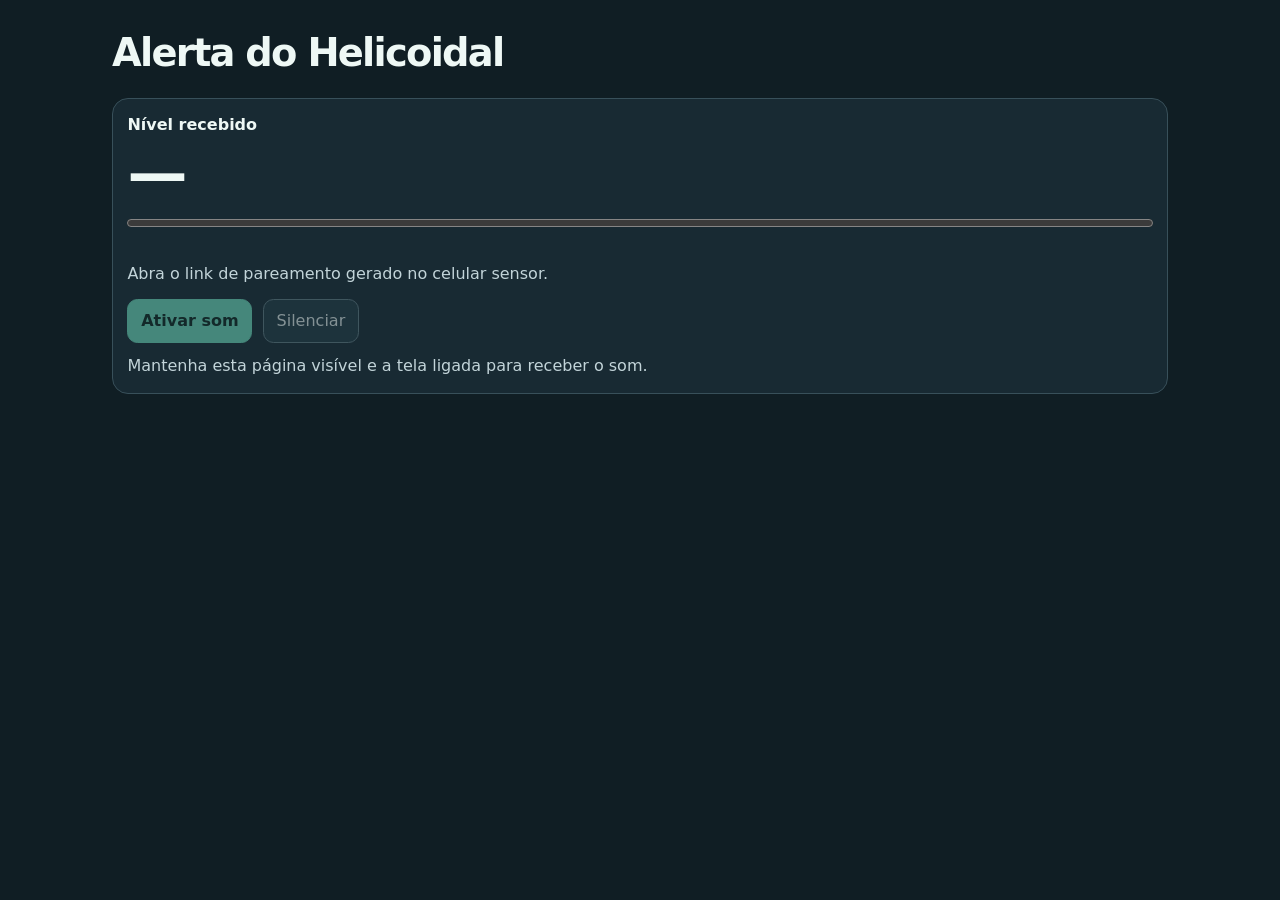
==== alerta.html @ 5292f3f2 "Publica piloto com alerta remoto (6fd8179)" ====
<!doctype html>
<html lang="pt-BR">
<head>
  <meta charset="utf-8">
  <meta name="viewport" content="width=device-width, initial-scale=1">
  <meta name="referrer" content="no-referrer">
  <meta name="theme-color" content="#101e24">
  <title>Alerta do Helicoidal</title>
  <link rel="stylesheet" href="./styles.css">
  <link rel="icon" href="./icon-192.png">
  <script type="module" src="./alerta.mjs"></script>
</head>
<body>
  <main>
    <header><h1>Alerta do Helicoidal</h1></header>
    <section class="controls" aria-label="Leitura remota">
      <label for="level">Nível recebido</label>
      <output id="level">—</output>
      <progress id="meter" max="100" value="0" aria-label="Nível recebido"></progress>
      <p id="connection" role="status">Abra o link de pareamento gerado no celular sensor.</p>
      <p id="alarm-status" role="status"></p>
      <div class="buttons">
        <button id="enable" class="primary" disabled>Ativar som</button>
        <button id="silence" disabled>Silenciar</button>
      </div>
      <p>Mantenha esta página visível e a tela ligada para receber o som.</p>
    </section>
  </main>
</body>
</html>
---- styles.css ----
:root {
  color-scheme: dark;
  font: 1rem/1.5 system-ui, sans-serif;
  color: #eef8f5;
  background: #101e24;
  accent-color: #72e3c2;
}
* { box-sizing: border-box; }
[hidden] { display: none !important; }
main { max-width: 68rem; margin: auto; padding: 1rem; }
header, .buttons { display: flex; flex-wrap: wrap; align-items: center; gap: .65rem; }
header { justify-content: space-between; margin-bottom: 1rem; }
h1 { margin: 0; font-size: clamp(1.6rem, 5vw, 2.4rem); letter-spacing: -.045em; }
.subtitle { margin-top: .15rem; }
.layout { display: grid; gap: 1rem; }
@media (min-width: 48rem) { .layout { grid-template-columns: 3fr 2fr; align-items: start; } }
section { min-width: 0; padding: .9rem; border: 1px solid #38505a; background: #182a33; border-radius: 1rem; }
#preview { position: relative; overflow: hidden; border-radius: .75rem; background: #091317; touch-action: none; user-select: none; }
video { display: block; width: 100%; aspect-ratio: var(--ratio, 4 / 3); }
#placeholder { position: absolute; inset: 0; display: grid; place-items: center; }
#area { position: absolute; pointer-events: none; outline: 2px solid #72e3c2; background: #72e3c21a; }
#line { position: absolute; width: 100%; height: 2px; background: #72e3c2; box-shadow: 0 0 3px #000; }
.buttons { margin-top: .8rem; }
button { min-height: 44px; padding: .45rem .8rem; border-radius: .65rem; border: 1px solid #67828a; background: #233c46; color: inherit; font: inherit; cursor: pointer; }
button.primary { background: #72e3c2; color: #102922; border-color: #72e3c2; font-weight: 700; }
button:disabled { opacity: .5; cursor: default; }
label { display: block; font-weight: 650; }
label output { float: right; }
#level { display: block; font-weight: 750; font-size: 3.75rem; letter-spacing: -.08em; line-height: 1.2; }
progress, input[type=range] { width: 100%; }
input[type=range] { min-height: 30px; margin-inline: 0; }
progress { margin: .4rem 0 1rem; }
p { color: #c2d4d9; margin: .7rem 0 0; }
p:empty { display: none; }
details { margin-top: 1rem; border-top: 1px solid #38505a; padding-top: .7rem; }
summary { cursor: pointer; }
details label { margin-top: .7rem; }

#pair-link { width: 100%; margin-top: .65rem; padding: .55rem; font: inherit; }
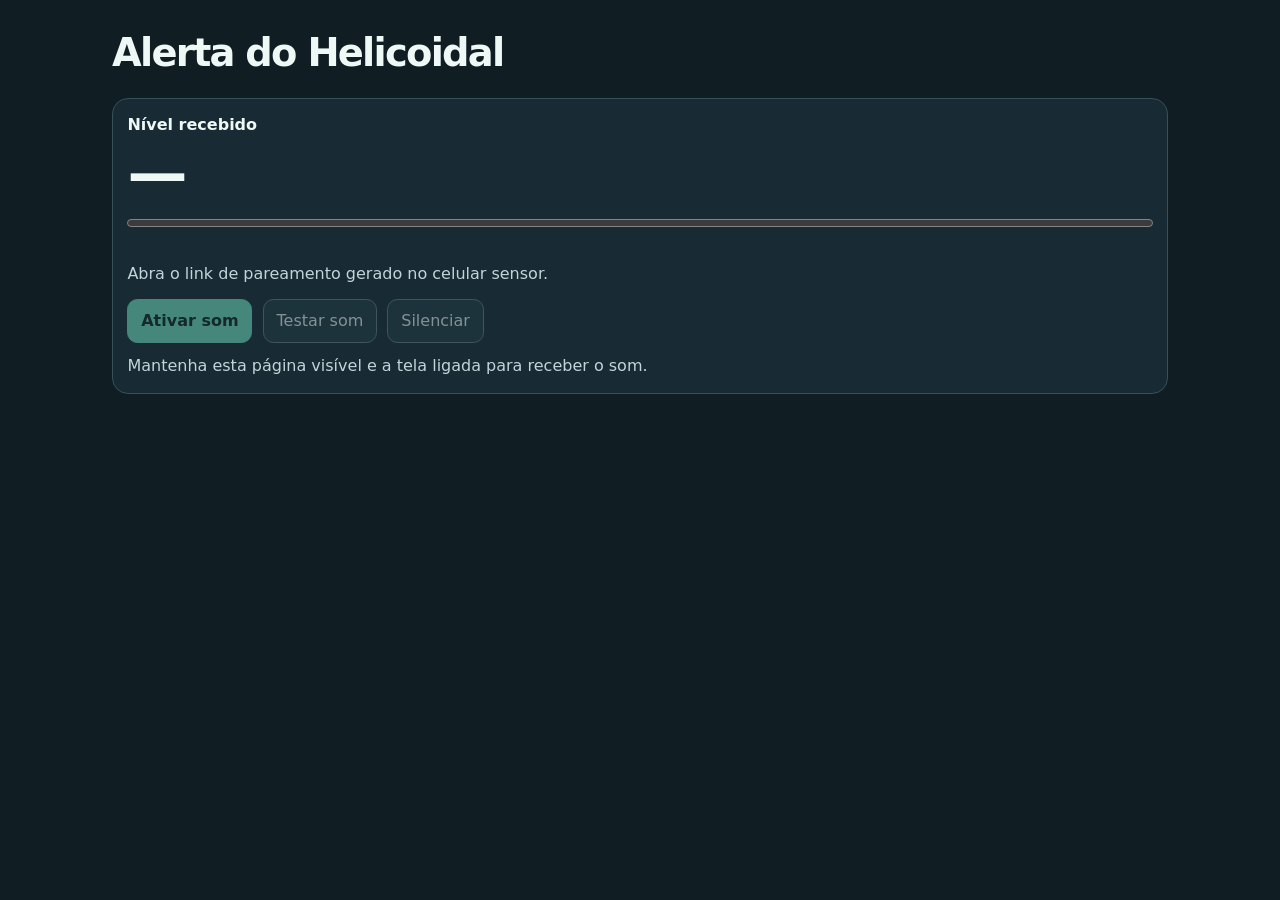
==== commit 909ab1ca: "Publica teste de som remoto (2d1cbb2)" ====
--- a/alerta.html
+++ b/alerta.html
@@ -21,8 +21,10 @@
       <p id="alarm-status" role="status"></p>
       <div class="buttons">
         <button id="enable" class="primary" disabled>Ativar som</button>
+        <button id="test-sound" disabled>Testar som</button>
         <button id="silence" disabled>Silenciar</button>
       </div>
+      <p id="sound-test-status" role="status"></p>
       <p>Mantenha esta página visível e a tela ligada para receber o som.</p>
     </section>
   </main>
--- a/styles.css
+++ b/styles.css
@@ -37,3 +37,7 @@
 details label { margin-top: .7rem; }
 
 #pair-link { width: 100%; margin-top: .65rem; padding: .55rem; font: inherit; }
+
+.pairing { margin-bottom: 1rem; }
+.pairing .buttons { margin-top: 0; }
+#offline-status:not(:empty) { margin-bottom: 1rem; }
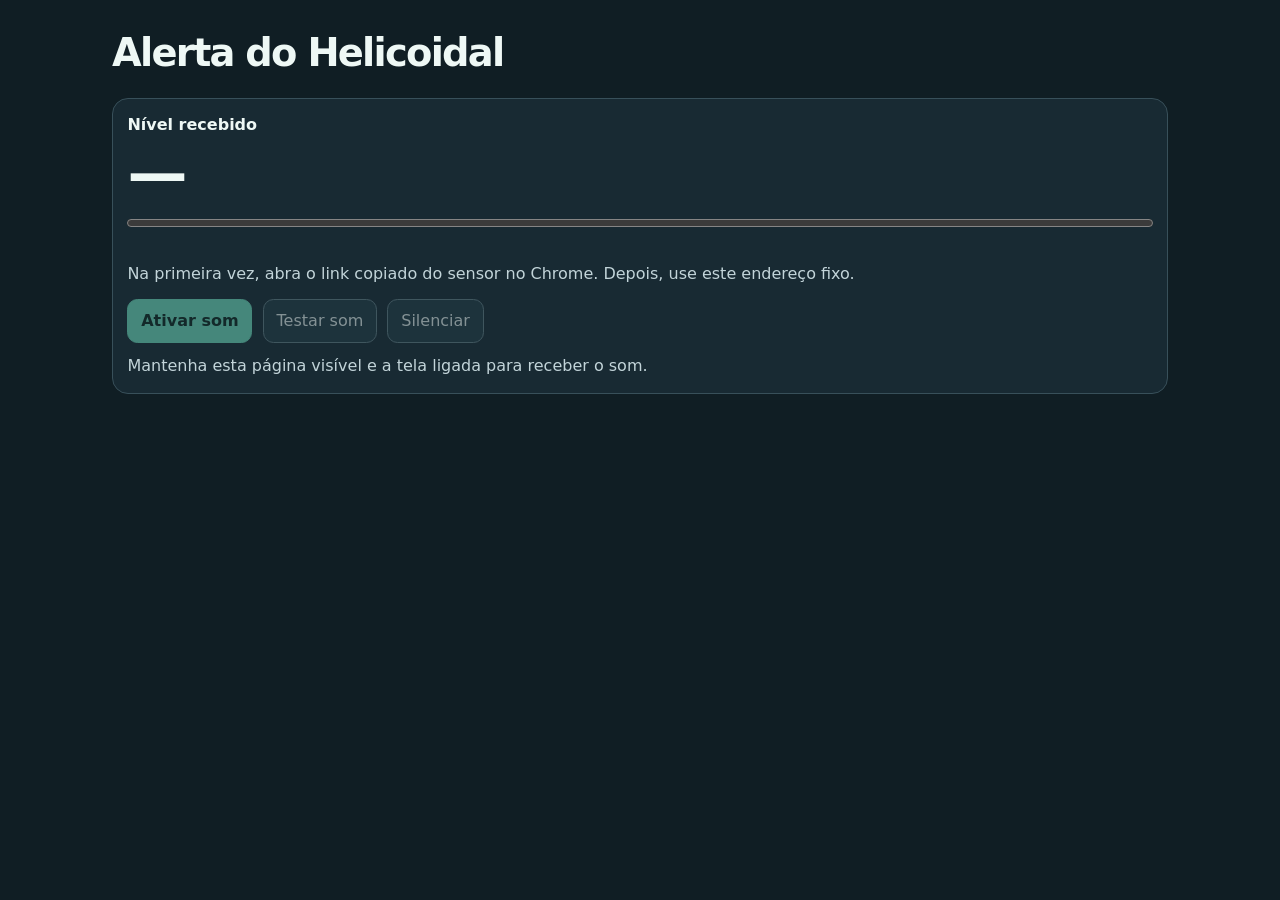
==== commit de1e2a47: "Publica endereço fixo do painel (879aad7)" ====
--- a/alerta.html
+++ b/alerta.html
@@ -17,7 +17,7 @@
       <label for="level">Nível recebido</label>
       <output id="level">—</output>
       <progress id="meter" max="100" value="0" aria-label="Nível recebido"></progress>
-      <p id="connection" role="status">Abra o link de pareamento gerado no celular sensor.</p>
+      <p id="connection" role="status">Na primeira vez, abra o link copiado do sensor no Chrome. Depois, use este endereço fixo.</p>
       <p id="alarm-status" role="status"></p>
       <div class="buttons">
         <button id="enable" class="primary" disabled>Ativar som</button>
